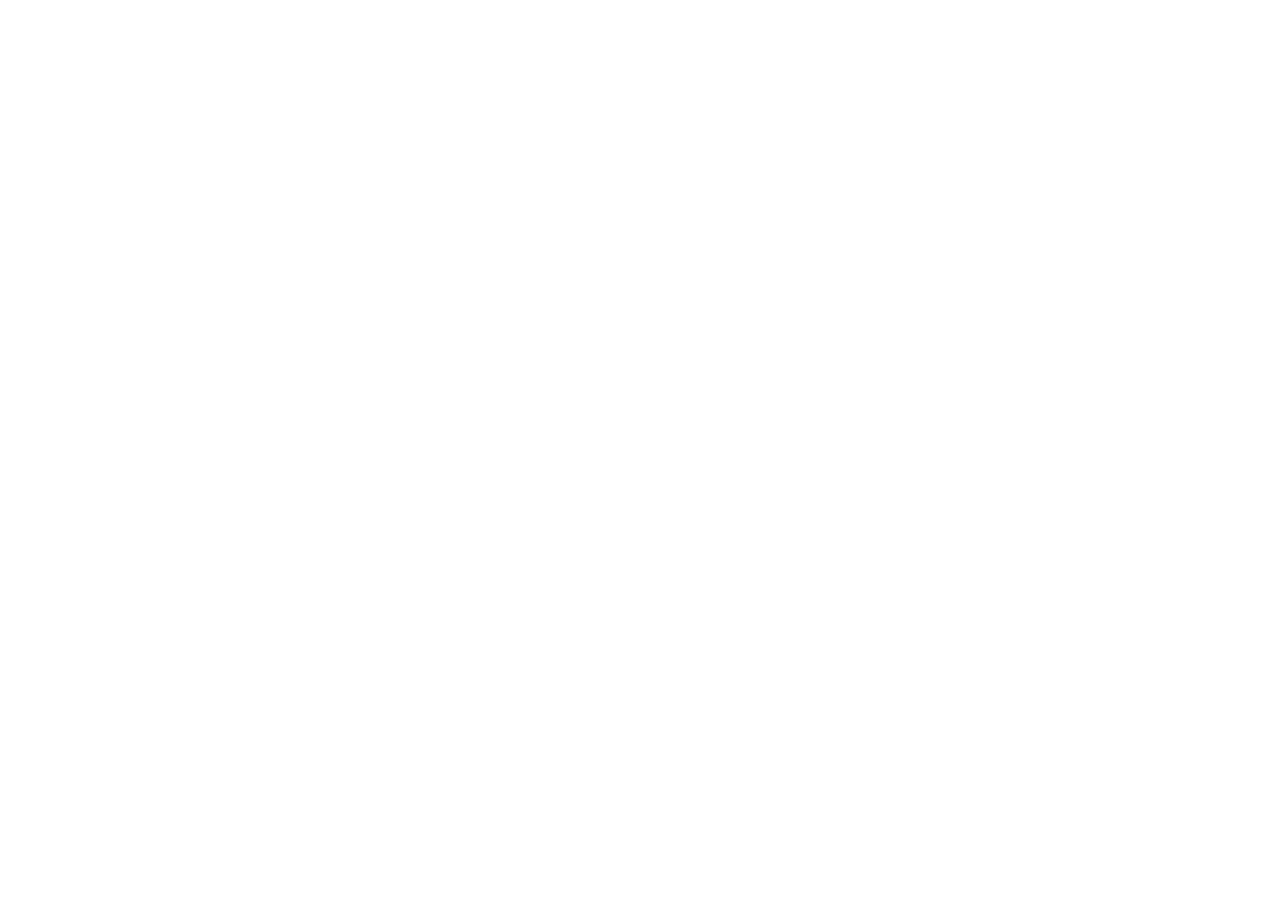
==== index.html @ f83fde0c "Initial Git" ====
<!DOCTYPE html>
<html lang="en">
<head>
    <meta charset="UTF-8">
    <meta http-equiv="X-UA-Compatible" content="IE=edge">
    <meta name="viewport" content="width=device-width, initial-scale=1.0">
    <link rel="stylesheet" href="assets/css/style.css">
    
    <title>Gotta Catch'Em All</title>
</head>
<body>
    
</body>
</html>
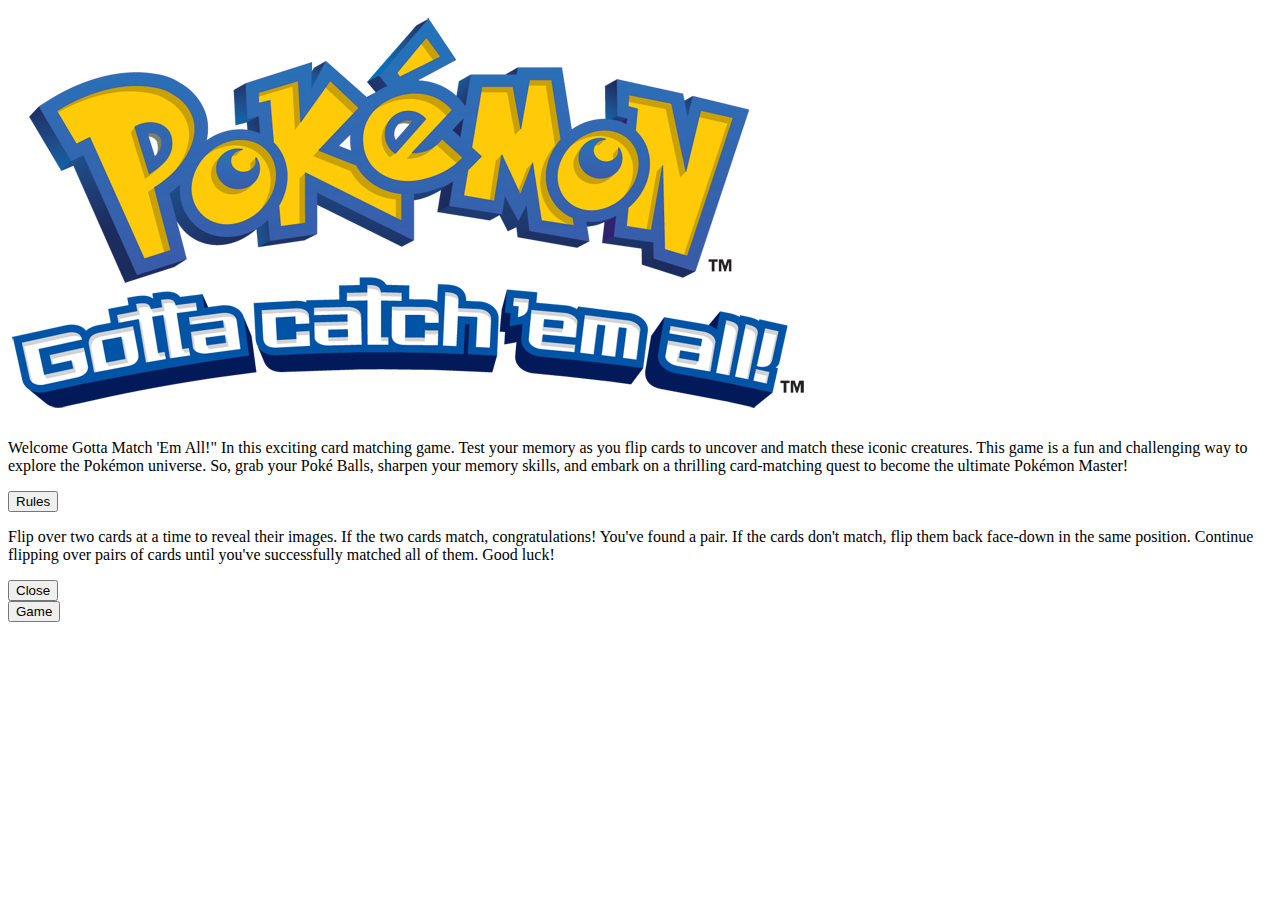
==== commit df29f3aa: "Created index.html structure, created files and folders, uploaded images" ====
--- a/index.html
+++ b/index.html
@@ -5,10 +5,52 @@
     <meta http-equiv="X-UA-Compatible" content="IE=edge">
     <meta name="viewport" content="width=device-width, initial-scale=1.0">
     <link rel="stylesheet" href="assets/css/style.css">
-    
+
     <title>Gotta Catch'Em All</title>
-</head>
+
 <body>
-    
+    <header>
+    <div>
+        <div>
+            <img class="hero-image" src="assets/images/hero-image.png" />
+        </div>
+    </header>
+        <div class="container">
+            <div class="menu">
+                <p class="intro">
+                    Welcome Gotta Match 'Em All!" In this
+                    exciting card matching game. Test your memory as you flip cards to
+                    uncover and match these iconic creatures. This game is a fun and
+                    challenging way to explore the Pokémon universe. So, grab your Poké
+                    Balls, sharpen your memory skills, and embark on a thrilling
+                    card-matching quest to become the ultimate Pokémon Master!
+                </p>
+                <div class="menu-buttons">
+
+                    <!--background shaded effect while popup is active-->
+                    <div id="overlay" class="overlay"></div>
+
+                    <button id="popup-button" class="btn-box">Rules</button>
+
+                    <!-- Popup button -->
+                    <div id="popup" class="popup">
+                        <p id="rules">Flip over two cards at a time to reveal their images.
+                            If the two cards match, congratulations! You've found a pair.
+                            If the cards don't match, flip them back face-down in the same position.
+                            Continue flipping over pairs of cards until you've successfully matched all of them. Good
+                            luck!</p>
+                    <!--Close popup button-->
+                        <button id="close-button">Close</button>
+                    </div>
+
+                    <a href="game.html">
+                        <button>Game</button>
+                </div>
+            </div>
+        </div>
+    </div>
+
+    <script src="assets/js/script-index.js"></script>
 </body>
-</html>+
+</html>
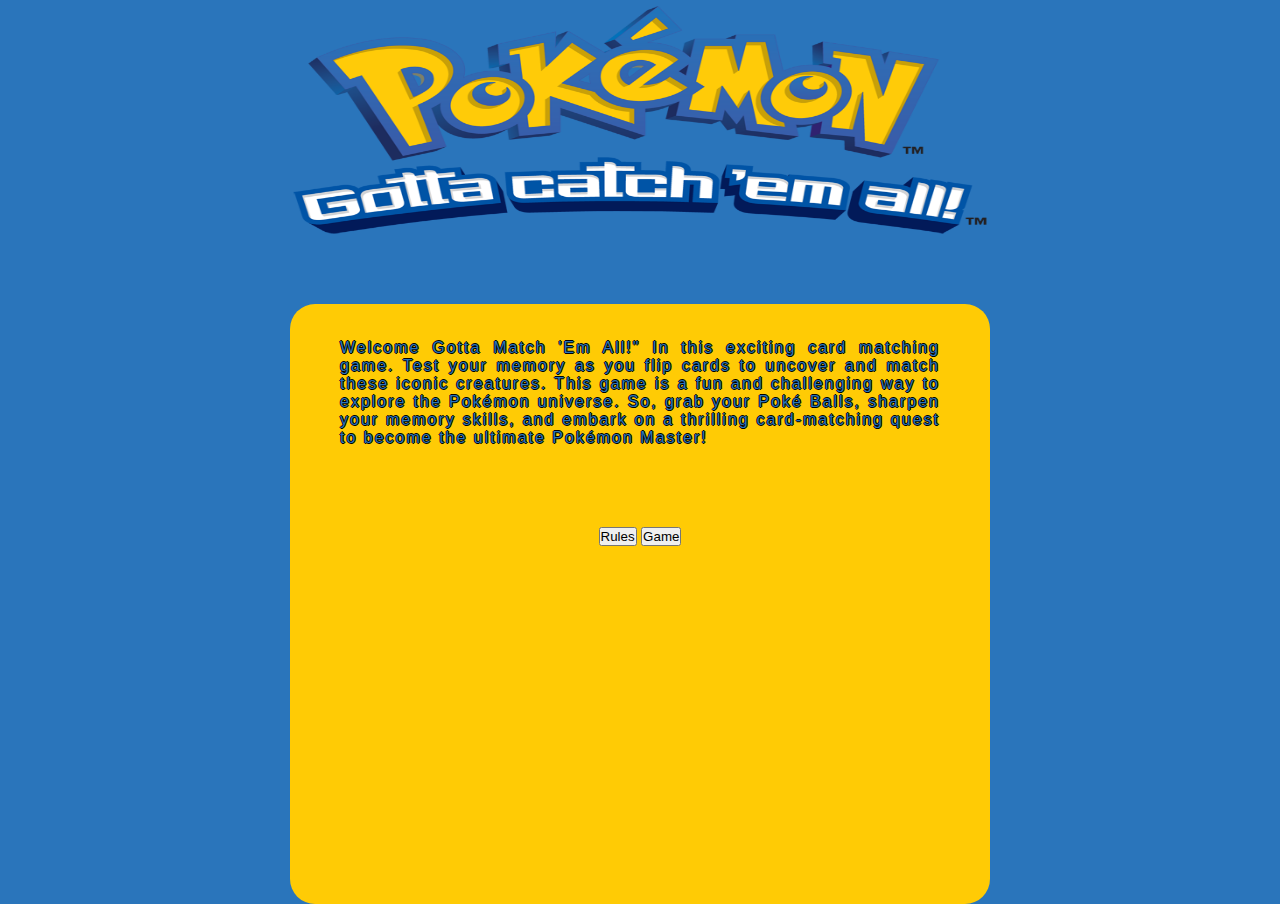
==== commit 83457329: "Fixed hero-image postion bug, added font" ====
--- a/index.html
+++ b/index.html
@@ -5,16 +5,16 @@
     <meta http-equiv="X-UA-Compatible" content="IE=edge">
     <meta name="viewport" content="width=device-width, initial-scale=1.0">
     <link rel="stylesheet" href="assets/css/style.css">
+    <link href="https://fonts.cdnfonts.com/css/pokemon-solid" rel="stylesheet" />
 
     <title>Gotta Catch'Em All</title>
 
 <body>
-    <header>
+    <header></header>
     <div>
         <div>
             <img class="hero-image" src="assets/images/hero-image.png" />
         </div>
-    </header>
         <div class="container">
             <div class="menu">
                 <p class="intro">
--- a/assets/css/style.css
+++ b/assets/css/style.css
@@ -0,0 +1,90 @@
+* {
+    margin: 0;
+    padding: 0;
+    box-sizing: border-box;
+    font-family: 'Pokemon Solid', sans-serif;
+}
+
+body {
+    display: flex;
+    align-items: center;
+    justify-content: center;
+    min-height: 100vh;
+    background: #2a75bb;
+}
+
+.menu {
+    width: 700px;
+    height: 600px;
+    background-color: #ffcb05;
+    color: #2a75bb;
+    border-radius: 25px;
+}
+
+.menu-buttons {
+    text-align: center;
+    align-items: center;
+    margin-top: 80px;
+}
+
+
+.hero-image {
+    width: 700px;
+    height: 300px;
+    margin-left: auto;
+    margin-right: auto;
+    padding-bottom: 60px;
+    align-items: center;
+}
+
+.intro {
+    padding-top: 35px;
+    padding-left: 50px;
+    padding-right: 50px;
+    font-size: 16px;
+    letter-spacing: 2px;
+    text-align: justify;
+    font-family: 'Pokemon Solid', sans-serif;
+    color: #2a75bb;
+    text-shadow: 1px 0 0 rgb(0, 0, 0), 0 -1px 0 #000, 0 1px 0 #000, -1px 0 0 #000;
+
+}
+
+.popup {
+    display: none;
+    position: fixed;
+    height: 50%;
+    width: 50%;
+    top: 50%;
+    left: 50%;
+    transform: translate(-50%, -50%);
+    background-color: rgb(255, 255, 255);
+    padding: 20px;
+    box-shadow: 0px 0px 10px rgba(0, 0, 0, 0.5);
+    z-index: 2;
+}
+
+#popup {
+    font-size: 18px;
+    letter-spacing: 3px;
+    font-family: 'Pokemon Solid', sans-serif;
+    text-shadow: 1px 0 0 rgb(0, 0, 0), 0 -1px 0 #000, 0 1px 0 #000, -1px 0 0 #000;
+    padding: 28px;
+}
+
+#close-button {
+    margin-top: 10%;
+}
+
+.overlay {
+    display: none;
+    position: fixed;
+    top: 0;
+    left: 0;
+    width: 100%;
+    height: 100%;
+    background-color: rgba(0, 0, 0, 0.5);
+    /* Semi-transparent black background */
+    z-index: 1;
+}
+
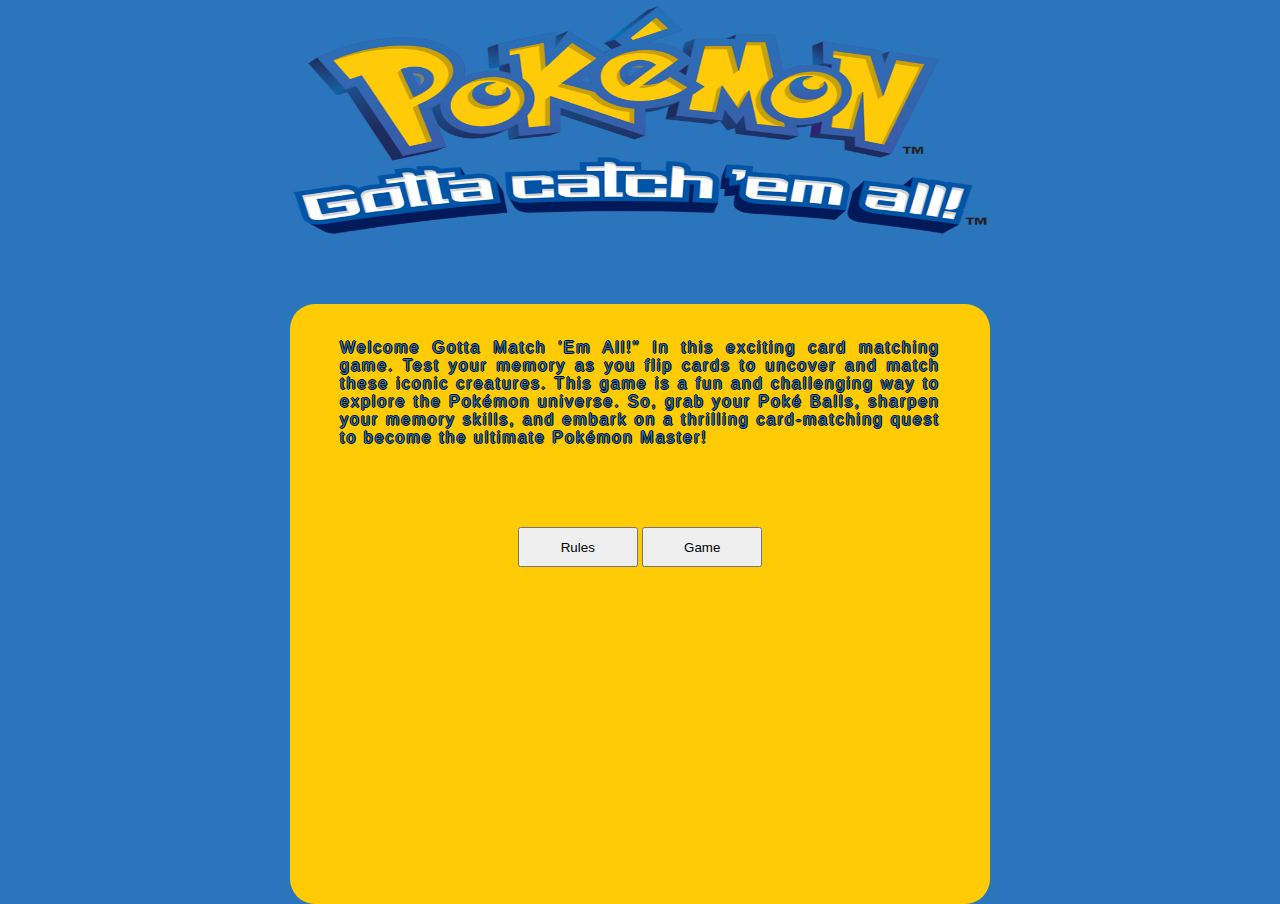
==== commit 6fb84f36: "Created media queries for game.html" ====
--- a/index.html
+++ b/index.html
@@ -12,6 +12,7 @@
 <body>
     <header></header>
     <div>
+        <!--Hero Image-->
         <div>
             <img class="hero-image" src="assets/images/hero-image.png" />
         </div>
--- a/assets/css/style.css
+++ b/assets/css/style.css
@@ -88,3 +88,225 @@
     z-index: 1;
 }
 
+.wrapper {
+    padding: 75px;
+    background: #ffcb05;
+    border-radius: 10px;
+    box-shadow: 0 10px 30px rgba(0, 0, 0, 0.1);
+}
+
+button {
+    width: 120px;
+    height: 40px;
+}
+
+.cards,
+.card,
+.view,
+.details,
+p {
+    display: flex;
+    align-items: center;
+    justify-content: center;
+}
+
+.cards {
+    height: 700px;
+    width: 700px;
+    flex-wrap: wrap;
+    justify-content: space-between;
+}
+
+.cards .card {
+    margin: 5px;
+    cursor: pointer;
+    position: relative;
+    perspective: 1000px;
+    transform-style: preserve-3d;
+    height: calc(100% / 4 - 10px);
+    width: calc(100% / 4 - 10px);
+}
+
+.card.shake {
+    animation: shake 0.35s ease-in-out;
+}
+
+@keyframes shake {
+
+    0%,
+    100% {
+        transform: translateX(0);
+    }
+
+    20% {
+        transform: translateX(-13px);
+    }
+
+    40% {
+        transform: translateX(13px);
+    }
+
+    60% {
+        transform: translateX(-8px);
+    }
+
+    80% {
+        transform: translateX(8px);
+    }
+}
+
+.cards .card .view {
+    width: 100%;
+    height: 100%;
+    user-select: none;
+    pointer-events: none;
+    position: absolute;
+    background: #fff;
+    border-radius: 7px;
+    backface-visibility: hidden;
+    transition: transform 0.25s linear;
+    box-shadow: 0 3px 10px rgba(0, 0, 0, 0.1);
+}
+
+.card .front-view img {
+    max-width: 130px;
+}
+
+.card .back-view {
+    transform: rotateY(-180deg);
+}
+
+.card .back-view img {
+    max-width: 110px;
+}
+
+.card.flip .front-view {
+    transform: rotateY(180deg);
+}
+
+.card.flip .back-view {
+    transform: rotateY(0);
+}
+
+.details {
+    width: 100%;
+    margin-top: 5px;
+    padding: 0 20px;
+    border-radius: 7px;
+    background: #fff;
+    height: calc(50% / 4 - 30px);
+    justify-content: space-between;
+    box-shadow: 0 3px 10px rgba(0, 0, 0, 0.1);
+}
+
+.details p {
+    font-size: 18px;
+    height: 17px;
+    padding-right: 18px;
+    border-right: 1px solid #ccc;
+}
+
+.details p span {
+    margin-left: 8px;
+}
+
+.details p b {
+    font-weight: 500;
+}
+
+.details button {
+    cursor: pointer;
+    font-size: 14px;
+    color: #6563ff;
+    border-radius: 4px;
+    padding: 4px 11px;
+    background: #fff;
+    border: 2px solid #6563ff;
+    transition: 0.3s ease;
+}
+
+.details button:hover {
+    color: #fff;
+    background: #6563ff;
+}
+
+@media screen and (max-width: 950px) {
+
+    #popup {
+        font-size: 15px;
+        letter-spacing: 1px;
+
+    }
+
+}
+
+
+
+
+@media screen and (max-width: 700px) {
+
+    .wrapper {
+        padding-bottom: 75px;
+        padding-left: 15px;
+        padding-right: 15px;
+        padding-top: 15px;
+    }
+
+
+    .cards {
+        height: 350px;
+        width: 350px;
+    }
+
+    .card .front-view img {
+        max-width: 40px;
+    }
+
+    .card .back-view img {
+        max-width: 40px;
+    }
+
+    .details {
+        height: calc(95% / 4 - 30px);
+    }
+
+}
+
+@media screen and (max-width: 530px) {
+
+    .wrapper {
+        padding-bottom: 75px;
+        padding-left: 15px;
+        padding-right: 15px;
+        padding-top: 15px;
+    }
+
+    .cards {
+        height: 300px;
+        width: 300px;
+    }
+
+    .card .back-view img {
+        max-width: 35px;
+    }
+
+    .details {
+        margin-top: 10px;
+        padding: 0 15px;
+        height: calc(100% / 4 - 20px);
+    }
+
+    .details p {
+        height: 15px;
+        font-size: 17px;
+        padding-right: 13px;
+    }
+
+    .details button {
+        font-size: 13px;
+        padding: 5px 10px;
+        border: none;
+        color: #fff;
+        background: #6563ff;
+    }
+}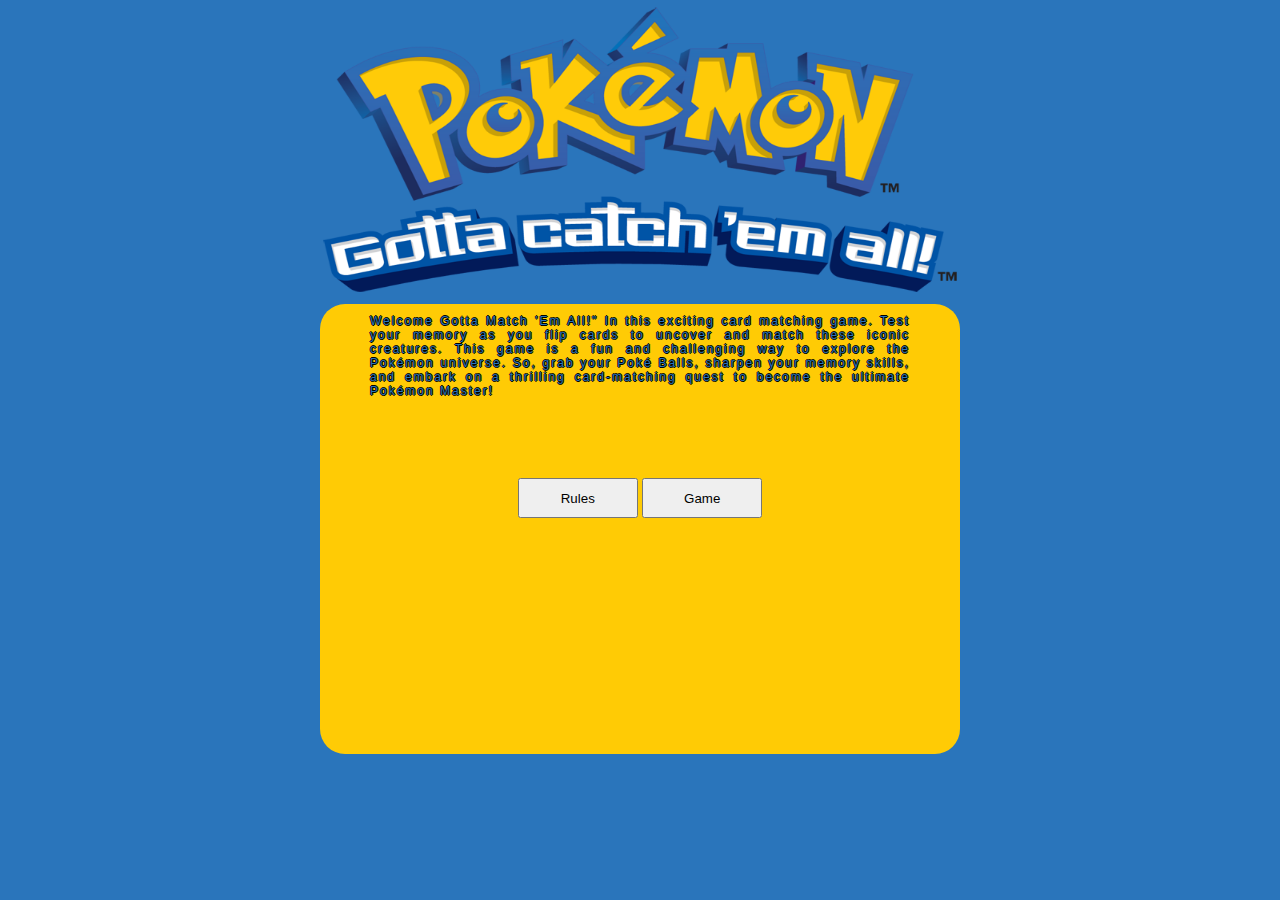
==== commit 22f1e20e: "Added favicon" ====
--- a/index.html
+++ b/index.html
@@ -5,6 +5,7 @@
     <meta http-equiv="X-UA-Compatible" content="IE=edge">
     <meta name="viewport" content="width=device-width, initial-scale=1.0">
     <link rel="stylesheet" href="assets/css/style.css">
+    <link rel="icon" type="image/fav-con" href="/assets/images/favicon.ico">
     <link href="https://fonts.cdnfonts.com/css/pokemon-solid" rel="stylesheet" />
 
     <title>Gotta Catch'Em All</title>
--- a/assets/css/style.css
+++ b/assets/css/style.css
@@ -1,3 +1,5 @@
+/*Structure style*/
+
 * {
     margin: 0;
     padding: 0;
@@ -9,36 +11,37 @@
     display: flex;
     align-items: center;
     justify-content: center;
-    min-height: 100vh;
     background: #2a75bb;
 }
 
 .menu {
-    width: 700px;
-    height: 600px;
+    width: 50vw;
+    height: 40vh;
     background-color: #ffcb05;
     color: #2a75bb;
     border-radius: 25px;
 }
 
+/*Buttons position*/
 .menu-buttons {
     text-align: center;
     align-items: center;
     margin-top: 80px;
 }
 
-
+/*Cover image*/
 .hero-image {
-    width: 700px;
+    width: 50vw;
     height: 300px;
     margin-left: auto;
     margin-right: auto;
-    padding-bottom: 60px;
     align-items: center;
 }
 
+/*Intro text*/
+
 .intro {
-    padding-top: 35px;
+    padding-top: 10px;
     padding-left: 50px;
     padding-right: 50px;
     font-size: 16px;
@@ -49,6 +52,8 @@
     text-shadow: 1px 0 0 rgb(0, 0, 0), 0 -1px 0 #000, 0 1px 0 #000, -1px 0 0 #000;
 
 }
+
+/*Pop up style*/
 
 .popup {
     display: none;
@@ -76,6 +81,7 @@
     margin-top: 10%;
 }
 
+/*Creates shaded background when pop up is active*/
 .overlay {
     display: none;
     position: fixed;
@@ -84,12 +90,14 @@
     width: 100%;
     height: 100%;
     background-color: rgba(0, 0, 0, 0.5);
-    /* Semi-transparent black background */
     z-index: 1;
 }
 
+/*Box for the card game*/
+
 .wrapper {
-    padding: 75px;
+    padding: 40px 40px 105px 40px;
+    margin-top: 3%;
     background: #ffcb05;
     border-radius: 10px;
     box-shadow: 0 10px 30px rgba(0, 0, 0, 0.1);
@@ -127,6 +135,8 @@
     width: calc(100% / 4 - 10px);
 }
 
+
+/*Cards shake animations*/
 .card.shake {
     animation: shake 0.35s ease-in-out;
 }
@@ -172,6 +182,8 @@
     max-width: 130px;
 }
 
+/*Card rotation animation*/
+
 .card .back-view {
     transform: rotateY(-180deg);
 }
@@ -199,6 +211,8 @@
     box-shadow: 0 3px 10px rgba(0, 0, 0, 0.1);
 }
 
+/*Timer and Score style*/
+
 .details p {
     font-size: 18px;
     height: 17px;
@@ -230,26 +244,52 @@
     background: #6563ff;
 }
 
+/*Media queries*/
+
+@media screen and (max-width:1310px) {
+    .intro {
+        font-size: 12px;
+    }
+}
+
 @media screen and (max-width: 950px) {
 
     #popup {
         font-size: 15px;
         letter-spacing: 1px;
-
-    }
-
-}
-
-
-
+    }
+
+}
 
 @media screen and (max-width: 700px) {
+
+    .hero-image {
+        width: 50vw;
+        height: 17vh;
+        display: block;
+        padding-bottom: 10px;
+    }
+
+    .menu {
+        width: 60vw;
+        height: 70%;
+    }
+
+    .intro {
+        padding: 10px 12px 15px 12px;
+        font-size: 13px;
+    }
+
+    .menu-buttons {
+        margin-top: 35px;
+    }
 
     .wrapper {
         padding-bottom: 75px;
         padding-left: 15px;
         padding-right: 15px;
         padding-top: 15px;
+        margin-top: 15%;
     }
 
 
@@ -268,17 +308,35 @@
 
     .details {
         height: calc(95% / 4 - 30px);
+        padding: 0 4px 0 0;
+
+    }
+
+    .details p {
+        padding-right: 9px;
+    }
+
+    .details button {
+        padding: 4px 2px;
     }
 
 }
 
 @media screen and (max-width: 530px) {
+
+    .hero-image {
+        width: 50vw;
+        height: 17vh;
+        display: block;
+
+    }
 
     .wrapper {
         padding-bottom: 75px;
         padding-left: 15px;
         padding-right: 15px;
         padding-top: 15px;
+        margin-top: 35%;
     }
 
     .cards {
@@ -292,21 +350,30 @@
 
     .details {
         margin-top: 10px;
-        padding: 0 15px;
+        padding: 0 7px;
         height: calc(100% / 4 - 20px);
     }
 
     .details p {
-        height: 15px;
-        font-size: 17px;
-        padding-right: 13px;
+        height: 12px;
+        font-size: 13px;
+        padding-right: 3px;
     }
 
     .details button {
-        font-size: 13px;
+        font-size: 12px;
         padding: 5px 10px;
         border: none;
         color: #fff;
         background: #6563ff;
     }
+}
+
+.menu {
+    height: 50vh;
+}
+
+#popup {
+    font-size: 12px;
+    letter-spacing: 1px;
 }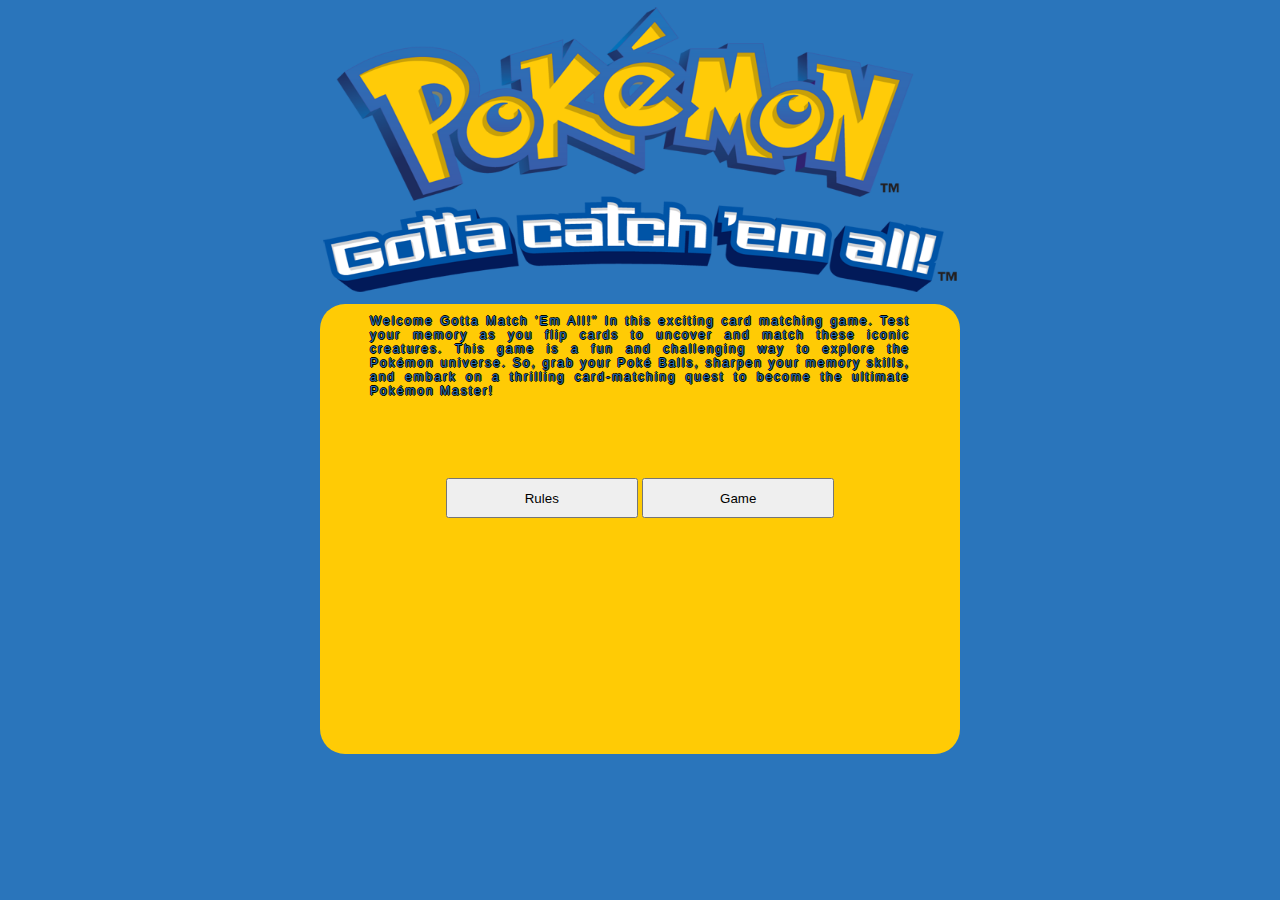
==== commit e9646580: "Replace Index.html button anchored to Game.html by a function." ====
--- a/index.html
+++ b/index.html
@@ -6,7 +6,7 @@
     <meta name="viewport" content="width=device-width, initial-scale=1.0">
     <link rel="stylesheet" href="assets/css/style.css">
     <link rel="icon" type="image/fav-con" href="/assets/images/favicon.ico">
-    <link href="https://fonts.cdnfonts.com/css/pokemon-solid" rel="stylesheet" />
+    <link href="https://fonts.cdnfonts.com/css/pokemon-solid" rel="stylesheet">
 
     <title>Gotta Catch'Em All</title>
 
@@ -14,9 +14,7 @@
     <header></header>
     <div>
         <!--Hero Image-->
-        <div>
-            <img class="hero-image" src="assets/images/hero-image.png" />
-        </div>
+        <div><img alt="Pokemon header" class="hero-image" src="assets/images/hero-image.png"></div>
         <div class="container">
             <div class="menu">
                 <p class="intro">
@@ -41,17 +39,14 @@
                             If the cards don't match, flip them back face-down in the same position.
                             Continue flipping over pairs of cards until you've successfully matched all of them. Good
                             luck!</p>
-                    <!--Close popup button-->
+                        <!--Close popup button-->
                         <button id="close-button">Close</button>
                     </div>
-
-                    <a href="game.html">
-                        <button>Game</button>
-                </div>
+                    <button id="playGame">Game</button>
+                </div>   
             </div>
         </div>
     </div>
-
     <script src="assets/js/script-index.js"></script>
 </body>
 
--- a/assets/css/style.css
+++ b/assets/css/style.css
@@ -96,7 +96,7 @@
 /*Box for the card game*/
 
 .wrapper {
-    padding: 40px 40px 105px 40px;
+    padding: 40px 40px 30px 40px;
     margin-top: 3%;
     background: #ffcb05;
     border-radius: 10px;
@@ -104,7 +104,7 @@
 }
 
 button {
-    width: 120px;
+    width: 30%;
     height: 40px;
 }
 
@@ -202,8 +202,8 @@
 
 .details {
     width: 100%;
-    margin-top: 5px;
-    padding: 0 20px;
+    margin-top: 30px;
+    padding: 15px 25px;
     border-radius: 7px;
     background: #fff;
     height: calc(50% / 4 - 30px);
@@ -284,8 +284,13 @@
         margin-top: 35px;
     }
 
+
+    .details {
+        margin-top: 15px;
+    }
+
     .wrapper {
-        padding-bottom: 75px;
+        padding-bottom: 25px;
         padding-left: 15px;
         padding-right: 15px;
         padding-top: 15px;
@@ -308,12 +313,13 @@
 
     .details {
         height: calc(95% / 4 - 30px);
-        padding: 0 4px 0 0;
+        padding: 4px 4px 4px 0;
 
     }
 
     .details p {
         padding-right: 9px;
+        font-size: 18px;
     }
 
     .details button {
@@ -332,7 +338,7 @@
     }
 
     .wrapper {
-        padding-bottom: 75px;
+        padding-bottom: 25px;
         padding-left: 15px;
         padding-right: 15px;
         padding-top: 15px;
@@ -350,7 +356,7 @@
 
     .details {
         margin-top: 10px;
-        padding: 0 7px;
+        padding: 5px;
         height: calc(100% / 4 - 20px);
     }
 
